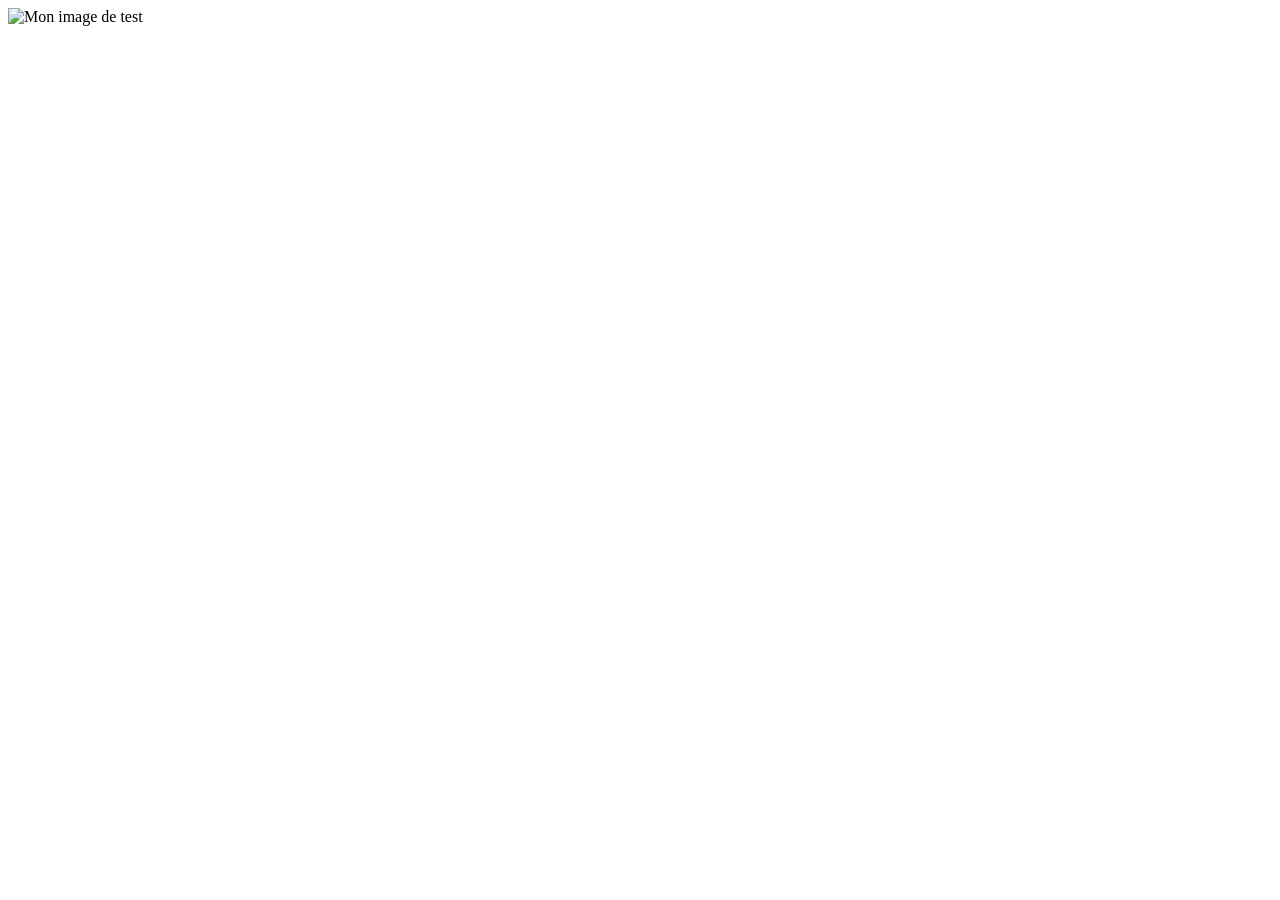
==== index.html @ 5ca10725 "Update index.html" ====
<!doctype html>
<html lang="fr">
  <head>
    <meta charset="utf-8" />
    <meta name="viewport" content="width=device-width" />
    <title>Ma page de test</title>
  </head>
  <body>
    <img src="" alt="Mon image de test" />
  </body>
</html>
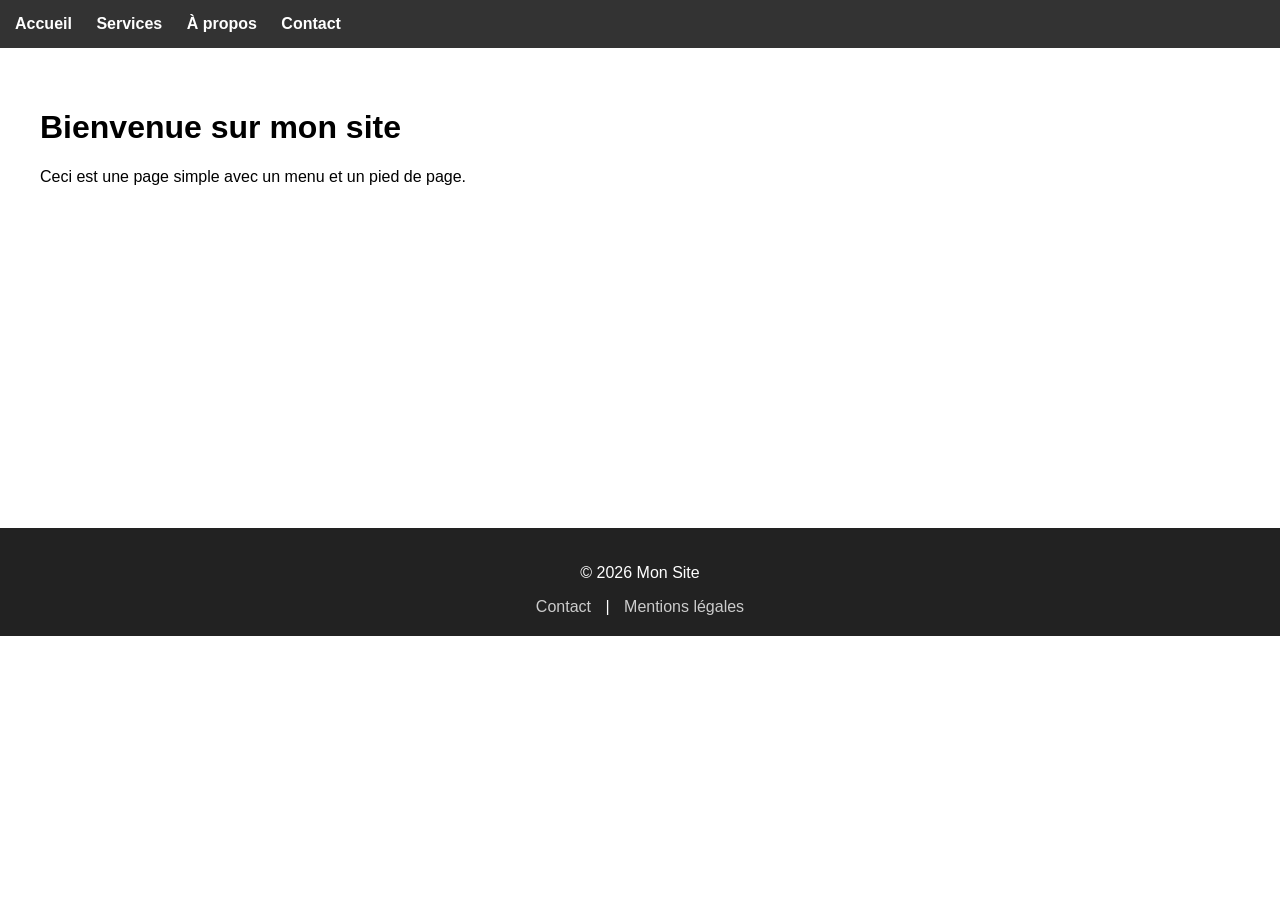
==== commit 70f8cdfd: "Update index.html" ====
--- a/index.html
+++ b/index.html
@@ -1,11 +1,81 @@
-<!doctype html>
+<!DOCTYPE html>
 <html lang="fr">
-  <head>
-    <meta charset="utf-8" />
-    <meta name="viewport" content="width=device-width" />
-    <title>Ma page de test</title>
-  </head>
-  <body>
-    <img src="" alt="Mon image de test" />
-  </body>
+<head>
+    <meta charset="UTF-8">
+    <title>Mon Site</title>
+    <style>
+        body {
+            margin: 0;
+            font-family: Arial, sans-serif;
+        }
+
+        /* MENU */
+        header {
+            background-color: #333;
+            padding: 15px;
+        }
+
+        nav a {
+            color: white;
+            margin-right: 20px;
+            text-decoration: none;
+            font-weight: bold;
+        }
+
+        nav a:hover {
+            text-decoration: underline;
+        }
+
+        /* CONTENU */
+        main {
+            padding: 40px;
+            min-height: 400px;
+        }
+
+        /* FOOTER */
+        footer {
+            background-color: #222;
+            color: white;
+            text-align: center;
+            padding: 20px;
+        }
+
+        footer a {
+            color: #ccc;
+            margin: 0 10px;
+            text-decoration: none;
+        }
+
+        footer a:hover {
+            color: white;
+        }
+    </style>
+</head>
+
+<body>
+
+    <!-- MENU -->
+    <header>
+        <nav>
+            <a href="#">Accueil</a>
+            <a href="#">Services</a>
+            <a href="#">À propos</a>
+            <a href="#">Contact</a>
+        </nav>
+    </header>
+
+    <!-- CONTENU -->
+    <main>
+        <h1>Bienvenue sur mon site</h1>
+        <p>Ceci est une page simple avec un menu et un pied de page.</p>
+    </main>
+
+    <!-- FOOTER -->
+    <footer>
+        <p>© 2026 Mon Site</p>
+        <a href="#">Contact</a> |
+        <a href="#">Mentions légales</a>
+    </footer>
+
+</body>
 </html>
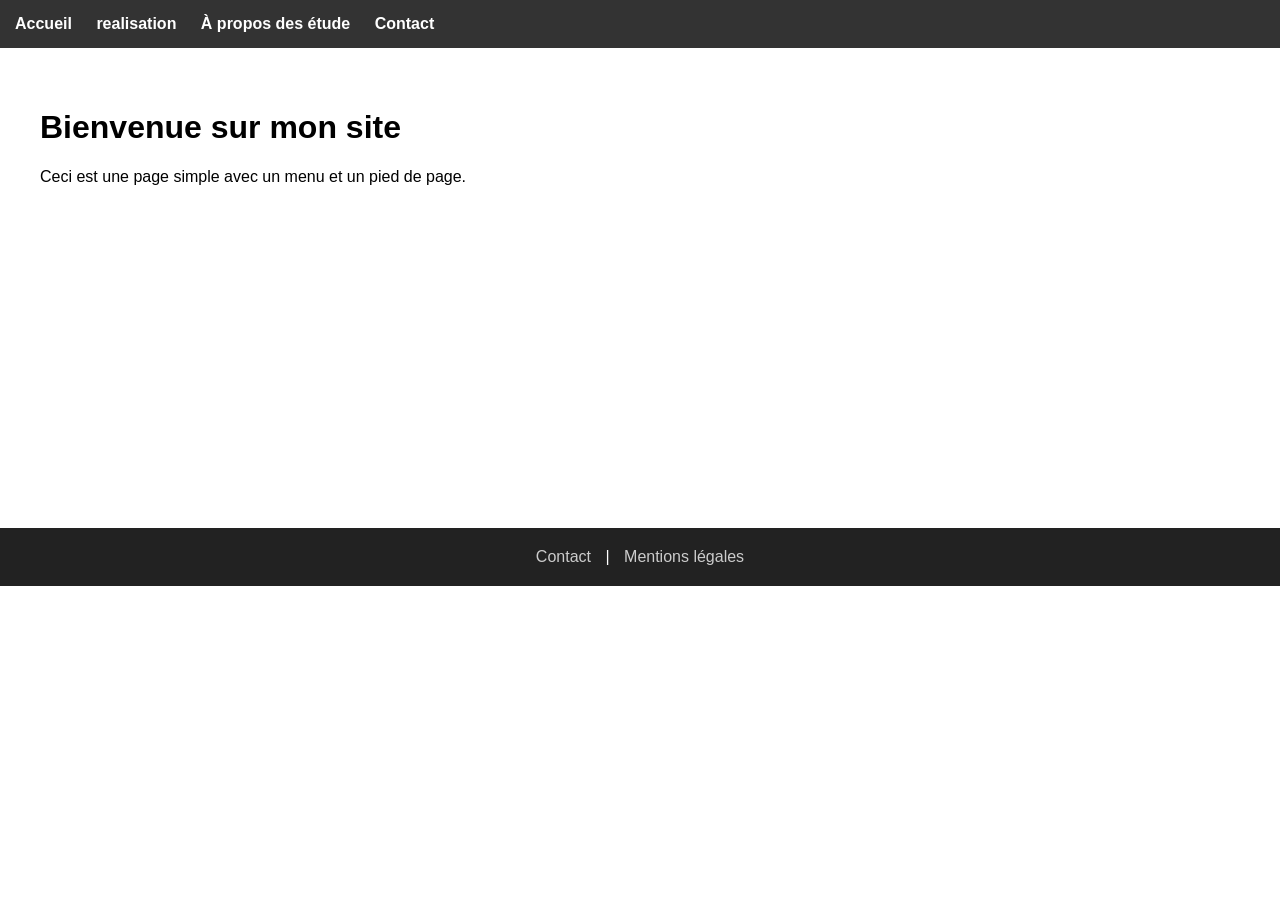
==== commit 40257eac: "comence les otre page" ====
--- a/index.html
+++ b/index.html
@@ -2,7 +2,7 @@
 <html lang="fr">
 <head>
     <meta charset="UTF-8">
-    <title>Mon Site</title>
+    <title>portfolio arnaud thomas</title>
     <style>
         body {
             margin: 0;
@@ -58,8 +58,8 @@
     <header>
         <nav>
             <a href="#">Accueil</a>
-            <a href="#">Services</a>
-            <a href="#">À propos</a>
+            <a href="#">realisation</a>
+            <a href="#">À propos des étude</a>
             <a href="#">Contact</a>
         </nav>
     </header>
@@ -72,7 +72,7 @@
 
     <!-- FOOTER -->
     <footer>
-        <p>© 2026 Mon Site</p>
+        <!--<p>© 2026 Mon Site</p> -->
         <a href="#">Contact</a> |
         <a href="#">Mentions légales</a>
     </footer>
